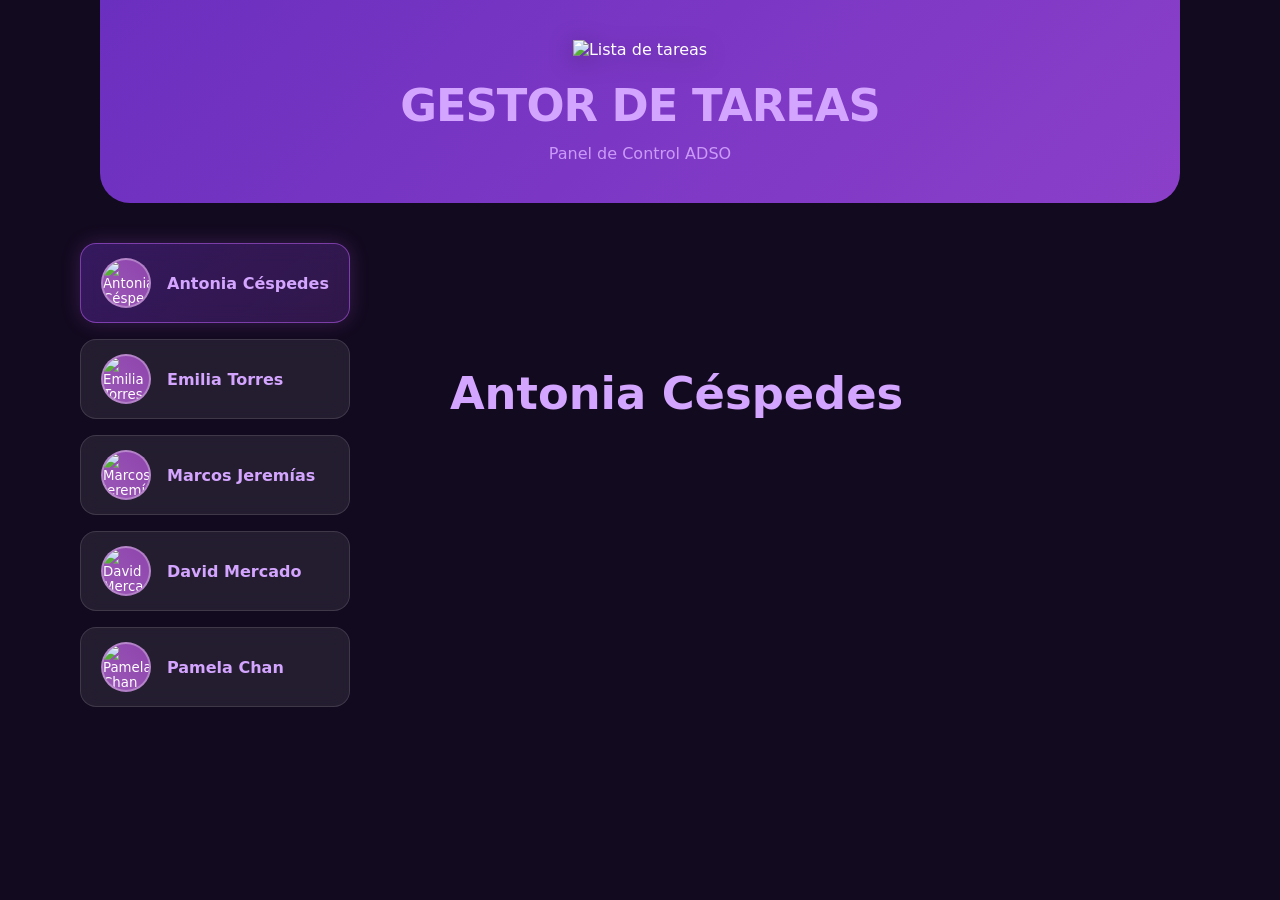
==== index.html @ daa316af "Auto-generated commit" ====
<!DOCTYPE html><html lang="es" data-beasties-container><head>
    <meta charset="utf-8">
    <title>Tarea Fácil</title>
    <base href="/ejemplo/">
    <meta name="viewport" content="width=device-width, initial-scale=1">
    <link rel="icon" type="image/x-icon" href="favicon.ico">
  <style>*{margin:0;padding:0;box-sizing:border-box}html,body{width:100%;height:100%;font-family:system-ui,-apple-system,sans-serif;overflow-x:hidden}body{background:linear-gradient(135deg,#1a0033,#2d0052);color:#fff}app-root{display:block;width:100%;height:100%}
</style><link rel="stylesheet" href="/ejemplo/styles-WUHGCTZA.css" media="print" onload="this.media='all'"><noscript><link rel="stylesheet" href="/ejemplo/styles-WUHGCTZA.css"></noscript><style ng-app-id="ng">.contenedor-app[_ngcontent-ng-c130486472]{width:100%;min-height:100vh;color:#fff;display:flex;flex-direction:column;font-family:system-ui,-apple-system,sans-serif;background:#120a1f}.area-contenido[_ngcontent-ng-c130486472]{display:flex;flex:1;width:100%;gap:60px;padding:40px 60px;align-items:flex-start}@media(max-width:900px){.area-contenido[_ngcontent-ng-c130486472]{flex-direction:column;gap:40px;padding:20px}}</style><style ng-app-id="ng">[_nghost-ng-c2823230210]{display:block;width:100%;padding:0 100px}.header-superior[_ngcontent-ng-c2823230210]{background:linear-gradient(135deg,#6b2fbf,#8b3fc9);text-align:center;padding:40px 20px;border-radius:0 0 30px 30px;display:flex;flex-direction:column;align-items:center}.logo-app[_ngcontent-ng-c2823230210]   img[_ngcontent-ng-c2823230210]{width:130px;height:130px;margin-bottom:20px;filter:drop-shadow(0 4px 12px rgba(0,0,0,.3))}h1[_ngcontent-ng-c2823230210]{font-size:2.8rem;font-weight:900;margin:0;letter-spacing:-1px;color:#d4a5ff}.subtitulo[_ngcontent-ng-c2823230210]{font-size:1rem;margin-top:12px;opacity:.9;font-weight:500;color:#d4a5ff}@media(max-width:900px){.header-superior[_ngcontent-ng-c2823230210]{padding:10px;border-radius:0 0 24px 24px}h1[_ngcontent-ng-c2823230210]{font-size:2.4rem}.subtitulo[_ngcontent-ng-c2823230210]{font-size:.95rem}}</style><style ng-app-id="ng">[_nghost-ng-c3533268385]{display:block}.menu-lateral[_ngcontent-ng-c3533268385]{display:flex;flex-direction:column;gap:16px;min-width:280px;flex-shrink:0;padding:0 20px}.tarjeta-colaborador[_ngcontent-ng-c3533268385]{display:flex;align-items:center;gap:16px;background:#ffffff14;padding:14px 20px;border-radius:16px;border:1px solid rgba(255,255,255,.12);-webkit-backdrop-filter:blur(10px);backdrop-filter:blur(10px);transition:all .25s ease;cursor:pointer;font-family:inherit;color:inherit;text-align:left}.tarjeta-colaborador[_ngcontent-ng-c3533268385]:hover{background:#ffffff1f;transform:translate(5px)}.tarjeta-colaborador.activo[_ngcontent-ng-c3533268385]{background:linear-gradient(135deg,#6b2fbf66,#8b3fc940);border-color:#c864ff80;box-shadow:0 0 20px #c864ff33}.foto[_ngcontent-ng-c3533268385]{width:50px;height:50px;border-radius:50%;object-fit:cover;flex-shrink:0;border:2px solid rgba(255,255,255,.3);background:linear-gradient(45deg,#9b59b6,#8e44ad)}.tarjeta-colaborador[_ngcontent-ng-c3533268385]   span[_ngcontent-ng-c3533268385]{font-size:1rem;font-weight:600;color:#d4a5ff}@media(max-width:900px){.menu-lateral[_ngcontent-ng-c3533268385]{min-width:100%}}</style><style ng-app-id="ng">[_nghost-ng-c279252616]{display:block;flex:1}.panel-info[_ngcontent-ng-c279252616]{display:flex;align-items:center;justify-content:flex-start;text-align:left;min-height:300px;padding:20px}.panel-info[_ngcontent-ng-c279252616]   h2[_ngcontent-ng-c279252616]{font-size:2.8rem;font-weight:700;margin:0;color:#d4a5ff}@media(max-width:900px){.panel-info[_ngcontent-ng-c279252616]   h2[_ngcontent-ng-c279252616]{font-size:2.2rem}}</style></head>
  <body><!--nghm--><script type="text/javascript" id="ng-event-dispatch-contract">(()=>{function p(t,n,r,o,e,i,f,m){return{eventType:t,event:n,targetElement:r,eic:o,timeStamp:e,eia:i,eirp:f,eiack:m}}function u(t){let n=[],r=e=>{n.push(e)};return{c:t,q:n,et:[],etc:[],d:r,h:e=>{r(p(e.type,e,e.target,t,Date.now()))}}}function s(t,n,r){for(let o=0;o<n.length;o++){let e=n[o];(r?t.etc:t.et).push(e),t.c.addEventListener(e,t.h,r)}}function c(t,n,r,o,e=window){let i=u(t);e._ejsas||(e._ejsas={}),e._ejsas[n]=i,s(i,r),s(i,o,!0)}window.__jsaction_bootstrap=c;})();
</script><script>window.__jsaction_bootstrap(document.body,"ng",["click"],[]);</script>
    <app-root ng-version="21.2.0" _nghost-ng-c130486472 ngh="0" ng-server-context="ssg"><main _ngcontent-ng-c130486472 class="contenedor-app"><app-encabezado _ngcontent-ng-c130486472 _nghost-ng-c2823230210 ngh="0"><header _ngcontent-ng-c2823230210 class="header-superior"><div _ngcontent-ng-c2823230210 class="logo-app"><img _ngcontent-ng-c2823230210 src="img/img1.png" alt="Lista de tareas"></div><h1 _ngcontent-ng-c2823230210>GESTOR DE TAREAS</h1><p _ngcontent-ng-c2823230210 class="subtitulo">Panel de Control ADSO</p></header></app-encabezado><section _ngcontent-ng-c130486472 class="area-contenido"><app-usuario _ngcontent-ng-c130486472 _nghost-ng-c3533268385 ngh="1"><nav _ngcontent-ng-c3533268385 class="menu-lateral"><button _ngcontent-ng-c3533268385 class="tarjeta-colaborador activo" jsaction="click:;"><img _ngcontent-ng-c3533268385 class="foto" src="img/1.jpg" alt="Antonia Céspedes"><span _ngcontent-ng-c3533268385>Antonia Céspedes</span></button><button _ngcontent-ng-c3533268385 class="tarjeta-colaborador" jsaction="click:;"><img _ngcontent-ng-c3533268385 class="foto" src="img/2.jpg" alt="Emilia Torres"><span _ngcontent-ng-c3533268385>Emilia Torres</span></button><button _ngcontent-ng-c3533268385 class="tarjeta-colaborador" jsaction="click:;"><img _ngcontent-ng-c3533268385 class="foto" src="img/3.jpg" alt="Marcos Jeremías"><span _ngcontent-ng-c3533268385>Marcos Jeremías</span></button><button _ngcontent-ng-c3533268385 class="tarjeta-colaborador" jsaction="click:;"><img _ngcontent-ng-c3533268385 class="foto" src="img/4.jpg" alt="David Mercado"><span _ngcontent-ng-c3533268385>David Mercado</span></button><button _ngcontent-ng-c3533268385 class="tarjeta-colaborador" jsaction="click:;"><img _ngcontent-ng-c3533268385 class="foto" src="img/5.jpg" alt="Pamela Chan"><span _ngcontent-ng-c3533268385>Pamela Chan</span></button><!----></nav></app-usuario><app-tareas _ngcontent-ng-c130486472 _nghost-ng-c279252616 ngh="2"><article _ngcontent-ng-c279252616 class="panel-info"><h2 _ngcontent-ng-c279252616>Antonia Céspedes</h2><!----></article></app-tareas></section></main></app-root>
  <script src="/ejemplo/main-NB3RXG4M.js" type="module"></script>

<script id="ng-state" type="application/json">{"__nghData__":[{},{"t":{"2":"t0"},"c":{"2":[{"i":"t0","r":1,"x":5}]}},{"t":{"1":"t1"},"c":{"1":[{"i":"t1","r":1}]}}]}</script></body></html>
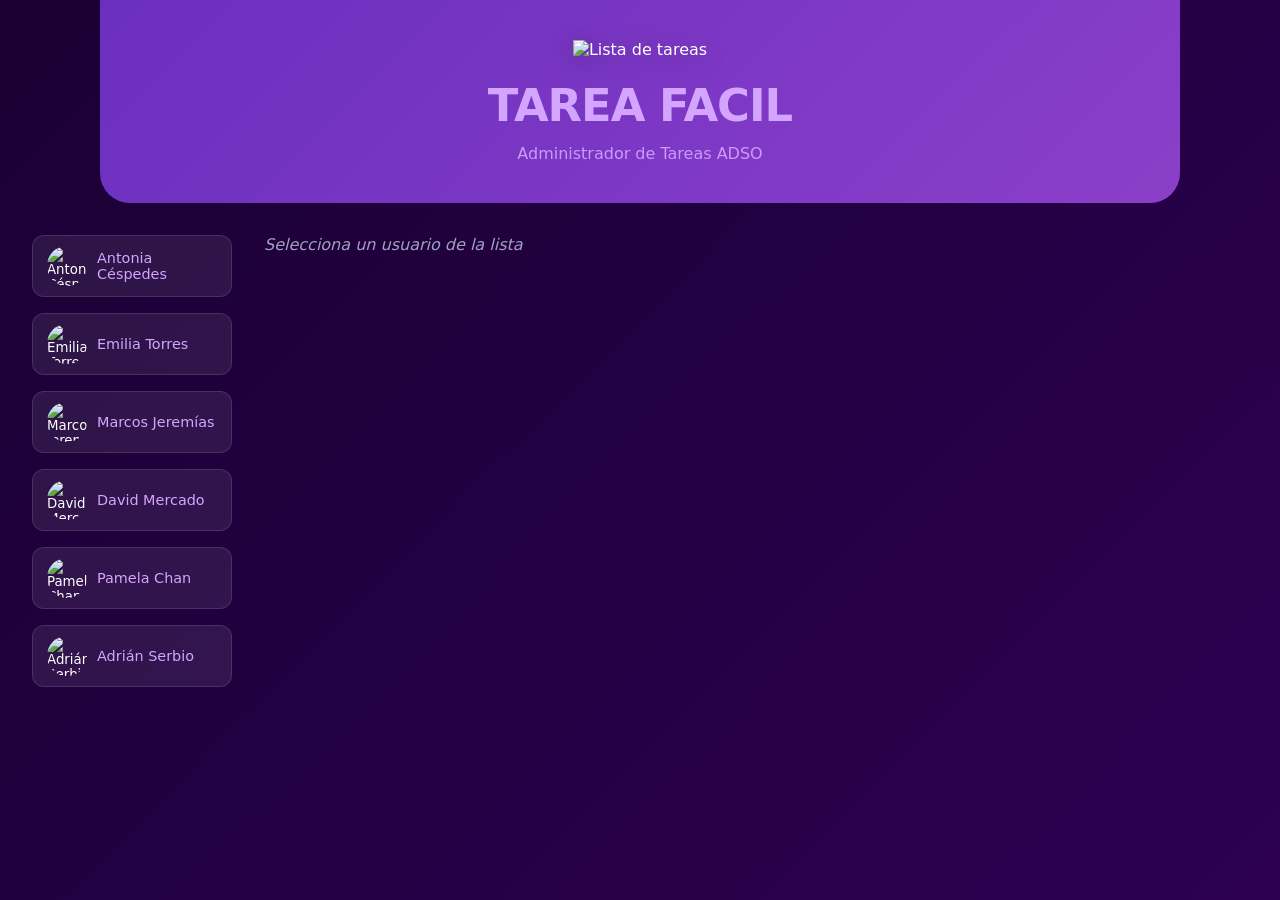
==== commit 58b25181: "Auto-generated commit" ====
--- a/index.html
+++ b/index.html
@@ -5,10 +5,10 @@
     <meta name="viewport" content="width=device-width, initial-scale=1">
     <link rel="icon" type="image/x-icon" href="favicon.ico">
   <style>*{margin:0;padding:0;box-sizing:border-box}html,body{width:100%;height:100%;font-family:system-ui,-apple-system,sans-serif;overflow-x:hidden}body{background:linear-gradient(135deg,#1a0033,#2d0052);color:#fff}app-root{display:block;width:100%;height:100%}
-</style><link rel="stylesheet" href="/ejemplo/styles-WUHGCTZA.css" media="print" onload="this.media='all'"><noscript><link rel="stylesheet" href="/ejemplo/styles-WUHGCTZA.css"></noscript><style ng-app-id="ng">.contenedor-app[_ngcontent-ng-c130486472]{width:100%;min-height:100vh;color:#fff;display:flex;flex-direction:column;font-family:system-ui,-apple-system,sans-serif;background:#120a1f}.area-contenido[_ngcontent-ng-c130486472]{display:flex;flex:1;width:100%;gap:60px;padding:40px 60px;align-items:flex-start}@media(max-width:900px){.area-contenido[_ngcontent-ng-c130486472]{flex-direction:column;gap:40px;padding:20px}}</style><style ng-app-id="ng">[_nghost-ng-c2823230210]{display:block;width:100%;padding:0 100px}.header-superior[_ngcontent-ng-c2823230210]{background:linear-gradient(135deg,#6b2fbf,#8b3fc9);text-align:center;padding:40px 20px;border-radius:0 0 30px 30px;display:flex;flex-direction:column;align-items:center}.logo-app[_ngcontent-ng-c2823230210]   img[_ngcontent-ng-c2823230210]{width:130px;height:130px;margin-bottom:20px;filter:drop-shadow(0 4px 12px rgba(0,0,0,.3))}h1[_ngcontent-ng-c2823230210]{font-size:2.8rem;font-weight:900;margin:0;letter-spacing:-1px;color:#d4a5ff}.subtitulo[_ngcontent-ng-c2823230210]{font-size:1rem;margin-top:12px;opacity:.9;font-weight:500;color:#d4a5ff}@media(max-width:900px){.header-superior[_ngcontent-ng-c2823230210]{padding:10px;border-radius:0 0 24px 24px}h1[_ngcontent-ng-c2823230210]{font-size:2.4rem}.subtitulo[_ngcontent-ng-c2823230210]{font-size:.95rem}}</style><style ng-app-id="ng">[_nghost-ng-c3533268385]{display:block}.menu-lateral[_ngcontent-ng-c3533268385]{display:flex;flex-direction:column;gap:16px;min-width:280px;flex-shrink:0;padding:0 20px}.tarjeta-colaborador[_ngcontent-ng-c3533268385]{display:flex;align-items:center;gap:16px;background:#ffffff14;padding:14px 20px;border-radius:16px;border:1px solid rgba(255,255,255,.12);-webkit-backdrop-filter:blur(10px);backdrop-filter:blur(10px);transition:all .25s ease;cursor:pointer;font-family:inherit;color:inherit;text-align:left}.tarjeta-colaborador[_ngcontent-ng-c3533268385]:hover{background:#ffffff1f;transform:translate(5px)}.tarjeta-colaborador.activo[_ngcontent-ng-c3533268385]{background:linear-gradient(135deg,#6b2fbf66,#8b3fc940);border-color:#c864ff80;box-shadow:0 0 20px #c864ff33}.foto[_ngcontent-ng-c3533268385]{width:50px;height:50px;border-radius:50%;object-fit:cover;flex-shrink:0;border:2px solid rgba(255,255,255,.3);background:linear-gradient(45deg,#9b59b6,#8e44ad)}.tarjeta-colaborador[_ngcontent-ng-c3533268385]   span[_ngcontent-ng-c3533268385]{font-size:1rem;font-weight:600;color:#d4a5ff}@media(max-width:900px){.menu-lateral[_ngcontent-ng-c3533268385]{min-width:100%}}</style><style ng-app-id="ng">[_nghost-ng-c279252616]{display:block;flex:1}.panel-info[_ngcontent-ng-c279252616]{display:flex;align-items:center;justify-content:flex-start;text-align:left;min-height:300px;padding:20px}.panel-info[_ngcontent-ng-c279252616]   h2[_ngcontent-ng-c279252616]{font-size:2.8rem;font-weight:700;margin:0;color:#d4a5ff}@media(max-width:900px){.panel-info[_ngcontent-ng-c279252616]   h2[_ngcontent-ng-c279252616]{font-size:2.2rem}}</style></head>
+</style><link rel="stylesheet" href="/ejemplo/styles-WUHGCTZA.css" media="print" onload="this.media='all'"><noscript><link rel="stylesheet" href="/ejemplo/styles-WUHGCTZA.css"></noscript><style ng-app-id="ng">main[_ngcontent-ng-c3957853081]{display:flex;gap:2rem;padding:2rem;align-items:flex-start}#usuarios[_ngcontent-ng-c3957853081]{list-style:none;margin:0;padding:0;display:flex;flex-direction:column;gap:1rem;width:200px;flex-shrink:0}#textoCondicional[_ngcontent-ng-c3957853081]{color:#a0a0c0;font-style:italic}@media(max-width:768px){main[_ngcontent-ng-c3957853081]{flex-direction:column}#usuarios[_ngcontent-ng-c3957853081]{width:100%;flex-direction:row;flex-wrap:wrap}}</style><style ng-app-id="ng">[_nghost-ng-c1541795819]{display:block;width:100%;padding:0 100px}.header-superior[_ngcontent-ng-c1541795819]{background:linear-gradient(135deg,#6b2fbf,#8b3fc9);text-align:center;padding:40px 20px;border-radius:0 0 30px 30px;display:flex;flex-direction:column;align-items:center}.logo-app[_ngcontent-ng-c1541795819]   img[_ngcontent-ng-c1541795819]{width:130px;height:130px;margin-bottom:20px;filter:drop-shadow(0 4px 12px rgba(0,0,0,.3))}h1[_ngcontent-ng-c1541795819]{font-size:2.8rem;font-weight:900;margin:0;letter-spacing:-1px;color:#d4a5ff}.subtitulo[_ngcontent-ng-c1541795819]{font-size:1rem;margin-top:12px;opacity:.9;font-weight:500;color:#d4a5ff}@media(max-width:900px){.header-superior[_ngcontent-ng-c1541795819]{padding:10px;border-radius:0 0 24px 24px}h1[_ngcontent-ng-c1541795819]{font-size:2.4rem}.subtitulo[_ngcontent-ng-c1541795819]{font-size:.95rem}}</style><style ng-app-id="ng">button[_ngcontent-ng-c3990888769]{display:flex;align-items:center;gap:10px;background:#ffffff14;padding:10px 14px;border-radius:12px;border:1px solid rgba(255,255,255,.12);cursor:pointer;font-family:inherit;color:inherit;text-align:left;width:100%;transition:all .25s ease}button[_ngcontent-ng-c3990888769]:hover{background:#ffffff24}img[_ngcontent-ng-c3990888769]{width:40px;height:40px;border-radius:50%;object-fit:cover;flex-shrink:0}span[_ngcontent-ng-c3990888769]{font-size:.9rem;font-weight:500;color:#d4a5ff}</style></head>
   <body><!--nghm--><script type="text/javascript" id="ng-event-dispatch-contract">(()=>{function p(t,n,r,o,e,i,f,m){return{eventType:t,event:n,targetElement:r,eic:o,timeStamp:e,eia:i,eirp:f,eiack:m}}function u(t){let n=[],r=e=>{n.push(e)};return{c:t,q:n,et:[],etc:[],d:r,h:e=>{r(p(e.type,e,e.target,t,Date.now()))}}}function s(t,n,r){for(let o=0;o<n.length;o++){let e=n[o];(r?t.etc:t.et).push(e),t.c.addEventListener(e,t.h,r)}}function c(t,n,r,o,e=window){let i=u(t);e._ejsas||(e._ejsas={}),e._ejsas[n]=i,s(i,r),s(i,o,!0)}window.__jsaction_bootstrap=c;})();
 </script><script>window.__jsaction_bootstrap(document.body,"ng",["click"],[]);</script>
-    <app-root ng-version="21.2.0" _nghost-ng-c130486472 ngh="0" ng-server-context="ssg"><main _ngcontent-ng-c130486472 class="contenedor-app"><app-encabezado _ngcontent-ng-c130486472 _nghost-ng-c2823230210 ngh="0"><header _ngcontent-ng-c2823230210 class="header-superior"><div _ngcontent-ng-c2823230210 class="logo-app"><img _ngcontent-ng-c2823230210 src="img/img1.png" alt="Lista de tareas"></div><h1 _ngcontent-ng-c2823230210>GESTOR DE TAREAS</h1><p _ngcontent-ng-c2823230210 class="subtitulo">Panel de Control ADSO</p></header></app-encabezado><section _ngcontent-ng-c130486472 class="area-contenido"><app-usuario _ngcontent-ng-c130486472 _nghost-ng-c3533268385 ngh="1"><nav _ngcontent-ng-c3533268385 class="menu-lateral"><button _ngcontent-ng-c3533268385 class="tarjeta-colaborador activo" jsaction="click:;"><img _ngcontent-ng-c3533268385 class="foto" src="img/1.jpg" alt="Antonia Céspedes"><span _ngcontent-ng-c3533268385>Antonia Céspedes</span></button><button _ngcontent-ng-c3533268385 class="tarjeta-colaborador" jsaction="click:;"><img _ngcontent-ng-c3533268385 class="foto" src="img/2.jpg" alt="Emilia Torres"><span _ngcontent-ng-c3533268385>Emilia Torres</span></button><button _ngcontent-ng-c3533268385 class="tarjeta-colaborador" jsaction="click:;"><img _ngcontent-ng-c3533268385 class="foto" src="img/3.jpg" alt="Marcos Jeremías"><span _ngcontent-ng-c3533268385>Marcos Jeremías</span></button><button _ngcontent-ng-c3533268385 class="tarjeta-colaborador" jsaction="click:;"><img _ngcontent-ng-c3533268385 class="foto" src="img/4.jpg" alt="David Mercado"><span _ngcontent-ng-c3533268385>David Mercado</span></button><button _ngcontent-ng-c3533268385 class="tarjeta-colaborador" jsaction="click:;"><img _ngcontent-ng-c3533268385 class="foto" src="img/5.jpg" alt="Pamela Chan"><span _ngcontent-ng-c3533268385>Pamela Chan</span></button><!----></nav></app-usuario><app-tareas _ngcontent-ng-c130486472 _nghost-ng-c279252616 ngh="2"><article _ngcontent-ng-c279252616 class="panel-info"><h2 _ngcontent-ng-c279252616>Antonia Céspedes</h2><!----></article></app-tareas></section></main></app-root>
-  <script src="/ejemplo/main-NB3RXG4M.js" type="module"></script>
+    <app-root ng-version="21.2.0" _nghost-ng-c3957853081 ngh="1" ng-server-context="ssg"><app-encabezado _ngcontent-ng-c3957853081 _nghost-ng-c1541795819 ngh="0"><header _ngcontent-ng-c1541795819 class="header-superior"><div _ngcontent-ng-c1541795819 class="logo-app"><img _ngcontent-ng-c1541795819 src="img/listado-tareas-logo.png" alt="Lista de tareas"></div><h1 _ngcontent-ng-c1541795819>TAREA FACIL</h1><p _ngcontent-ng-c1541795819 class="subtitulo">Administrador de Tareas ADSO</p></header></app-encabezado><main _ngcontent-ng-c3957853081><ul _ngcontent-ng-c3957853081 id="usuarios"><li _ngcontent-ng-c3957853081><app-usuario _ngcontent-ng-c3957853081 _nghost-ng-c3990888769 ngh="0"><div _ngcontent-ng-c3990888769><button _ngcontent-ng-c3990888769 jsaction="click:;"><img _ngcontent-ng-c3990888769 src="img/1.jpg" alt="Antonia Céspedes"><span _ngcontent-ng-c3990888769>Antonia Céspedes</span></button></div></app-usuario></li><li _ngcontent-ng-c3957853081><app-usuario _ngcontent-ng-c3957853081 _nghost-ng-c3990888769 ngh="0"><div _ngcontent-ng-c3990888769><button _ngcontent-ng-c3990888769 jsaction="click:;"><img _ngcontent-ng-c3990888769 src="img/2.jpg" alt="Emilia Torres"><span _ngcontent-ng-c3990888769>Emilia Torres</span></button></div></app-usuario></li><li _ngcontent-ng-c3957853081><app-usuario _ngcontent-ng-c3957853081 _nghost-ng-c3990888769 ngh="0"><div _ngcontent-ng-c3990888769><button _ngcontent-ng-c3990888769 jsaction="click:;"><img _ngcontent-ng-c3990888769 src="img/3.jpg" alt="Marcos Jeremías"><span _ngcontent-ng-c3990888769>Marcos Jeremías</span></button></div></app-usuario></li><li _ngcontent-ng-c3957853081><app-usuario _ngcontent-ng-c3957853081 _nghost-ng-c3990888769 ngh="0"><div _ngcontent-ng-c3990888769><button _ngcontent-ng-c3990888769 jsaction="click:;"><img _ngcontent-ng-c3990888769 src="img/4.jpg" alt="David Mercado"><span _ngcontent-ng-c3990888769>David Mercado</span></button></div></app-usuario></li><li _ngcontent-ng-c3957853081><app-usuario _ngcontent-ng-c3957853081 _nghost-ng-c3990888769 ngh="0"><div _ngcontent-ng-c3990888769><button _ngcontent-ng-c3990888769 jsaction="click:;"><img _ngcontent-ng-c3990888769 src="img/5.jpg" alt="Pamela Chan"><span _ngcontent-ng-c3990888769>Pamela Chan</span></button></div></app-usuario></li><li _ngcontent-ng-c3957853081><app-usuario _ngcontent-ng-c3957853081 _nghost-ng-c3990888769 ngh="0"><div _ngcontent-ng-c3990888769><button _ngcontent-ng-c3990888769 jsaction="click:;"><img _ngcontent-ng-c3990888769 src="img/6.jpg" alt="Adrián Serbio"><span _ngcontent-ng-c3990888769>Adrián Serbio</span></button></div></app-usuario></li><!----></ul><!----><p _ngcontent-ng-c3957853081 id="textoCondicional">Selecciona un usuario de la lista</p><!----></main></app-root>
+  <script src="/ejemplo/main-7LZ2DKAC.js" type="module"></script>
 
-<script id="ng-state" type="application/json">{"__nghData__":[{},{"t":{"2":"t0"},"c":{"2":[{"i":"t0","r":1,"x":5}]}},{"t":{"1":"t1"},"c":{"1":[{"i":"t1","r":1}]}}]}</script></body></html>+<script id="ng-state" type="application/json">{"__nghData__":[{},{"t":{"4":"t0","5":"t1","6":"t2"},"c":{"4":[{"i":"t0","r":1,"x":6}],"5":[],"6":[{"i":"t2","r":1}]}}]}</script></body></html>
